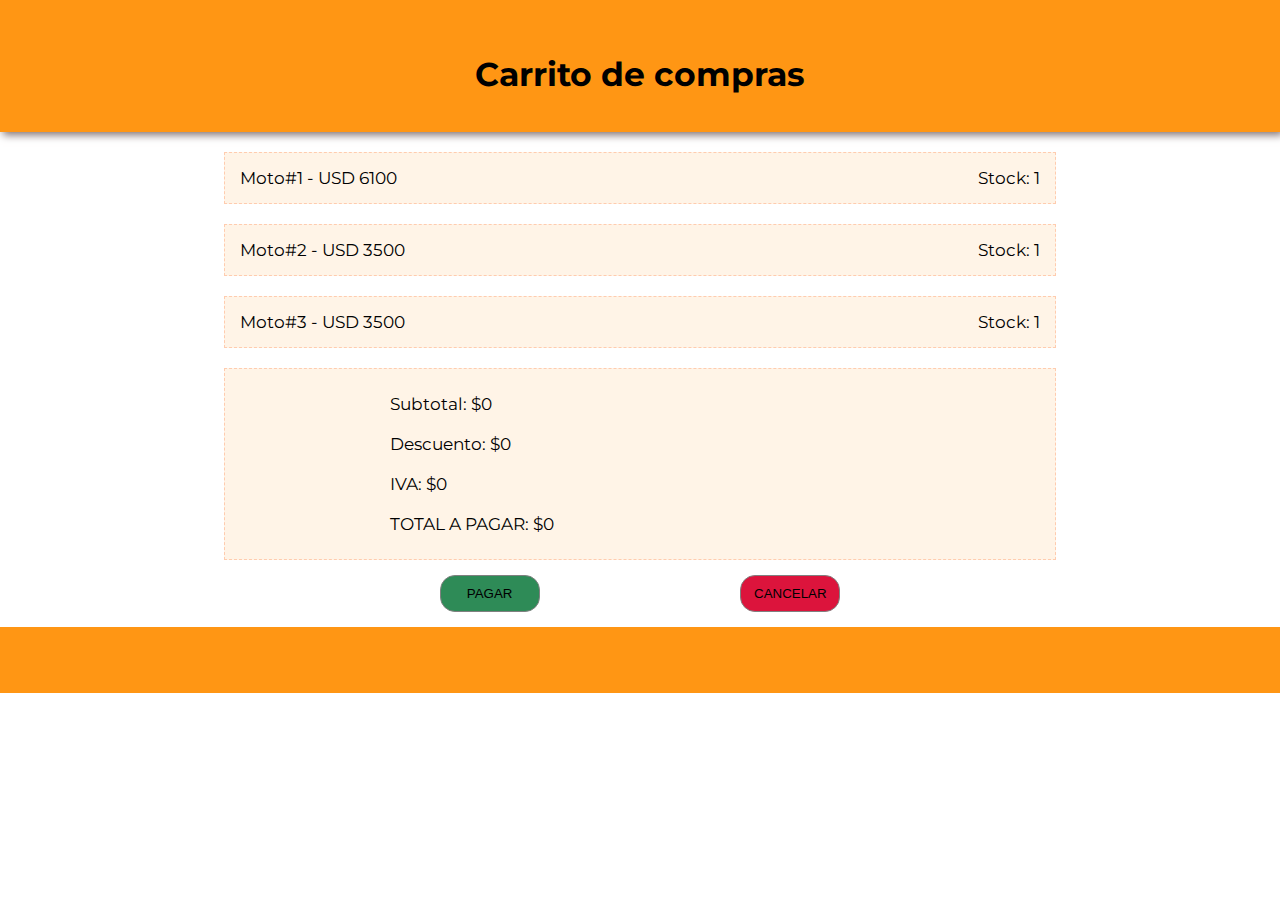
==== pages/carrito.html @ 9b8b6b32 "Carrito de compras front" ====
<!DOCTYPE html>
<html lang="es">
<head>
    <meta charset="UTF-8">
    <meta name="viewport" content="width=device-width, initial-scale=1.0">
    <link rel="stylesheet" href="../css/style.css">
    <title>Carrito</title>
</head>
<body>
    <header class="header-carrito">
        <h1>Carrito de compras</h1>
    </header>
    <div class="contenido-carrito">
        <div class="productos">
            <div class="producto">
                <span>Moto#1 - USD 6100</span>
                <span>Stock: <span id="stock-moto#1">1</span></span>
            </div>
            <div class="producto">
                <span>Moto#2 - USD 3500</span>
                <span>Stock: <span id="stock-moto#2">1</span></span>
            </div>
            <div class="producto">
                <span>Moto#3 - USD 3500</span>
                <span>Stock: <span id="stock-moto#3">1</span></span>
            </div>
        </div>
        <div class="checkout-modal">
            <div class="checkout-content">
                <p>Subtotal: $ <span id="modal-subtotal">0</span></p>
                <p>Descuento: $ <span id="modal-descuento">0</span></p>
                <p>IVA: $ <span id="modal-iva">0</span></p>
                <p>TOTAL A PAGAR: $ <span id="modal-total">0</span></p>
            </div>
        </div>
        <div class="botonera-modal">
            <button class="btn-verde" onclick="realizarCompra()">PAGAR</button>
            <button class="btn-rojo" onclick="cerrarCheckout()"><a href="../pages/productos.html">CANCELAR</a></button>
        </div> 
    </div>
    <footer>
        <!-- falta agregar -->
    </footer>
    
    <script src="../js/app.js"></script>
</body>
</html>
---- css/style.css ----
@import url("https://fonts.googleapis.com/css2?family=Montserrat:ital,wght@0,100..900;1,100..900&display=swap");

/*############>>> RESET <<<############*/
* {
  margin: 0;
  padding: 0;
  box-sizing: border-box;
}
html {
  font-size: 62.5%;
  font-family: "Montserrat", sans-serif;
  
}
body {
  font-size: 1.65rem;
}

/*############>>> HEADER <<<############*/
header {
  z-index: 1;
  background-color: rgb(255, 150, 20);
  height: 8em;
  display: flex;
  align-items: center;
  justify-content: space-around;
  box-shadow: 3px 3px 8px #817272;  
}
.logo-header{
  margin: 0rem 4rem;
}

p{
  text-align: center;
}

nav ul {
  display:inline-flex;
  justify-content: center;
  list-style: none;
  align-items: center;
  gap: 2em;
  width: 30em;
}

nav a:hover {
  transform: scale(1.25);
  background-color: orange;
  font-weight: bold;
}

nav a:focus {
    transform: scale(1.25);
    background-color: orangered;
    color: white;
    font-weight: bold;
  }

nav a {
  display: flex;
  text-align: center;
  padding: 1.2em;
  text-decoration: none;
  color: black;
  border-radius: 25%;
 }

/*############>>> MAIN <<<############*/

main {
  display: flex;
  justify-content: center;
}

.contenido {
  background-color: #EDEDED;
  margin: 1em;
  display: flex;
  flex-direction: column;
  justify-content: center;
}

h1, h2{
  display: flex;
  justify-content: center;
  margin-top: 0.5em;
}
 h3,
p {
  margin: 2em;
  display: flex;
  justify-content: center;
  
}
.titulo-index{
  padding: 2em 2em 0.5em 2em;
  height: 70vh;
  background-image: url(../img/index-compra-moto.jpg);
  background-size: cover;
  display: flex;
  align-items: flex-end;
  color: orangered;
  font-weight: bolder;
  font-size: 2.5em;
  text-align: center;
}

form {
  display: flex;
  flex-direction: column;
  justify-content: center;
  align-items: center;
  gap: 0.5em;
  padding: 2em;
}
#image{
  display: none;
}

.tarjetas {
  display: flex;
  justify-content: center;
  flex-wrap: wrap;
}

.tarjeta {
  width: 18em;
  margin: 2em;
  display: flex;
  flex-direction: column;
  align-items: center;
}
.tarjeta-index {
  width: 18em;
  height: 10em;
  margin: 0em 5em 5em 5em;
  display: flex;
  justify-content: center;
  flex-direction: column;
  align-items: center;
  border: solid 1px black;
  font-weight: bold;
  border-radius: 20%;
}

.tarjeta-index:hover{
  transform: scale(1.25);
}
.tarjeta-index a{
  display: inline-block;
  
  text-decoration: none;
  color: orangered;
  
}

img {
  width: auto;
  height: 30vh;
}
.tarjeta:hover {
  transform: scale(1.18);
}
.parrafo-tarjeta {
  margin: 1em 0;
  justify-content: flex-start;
}
article {
  display: flex;
  flex-direction: column;
  justify-content: flex-start;
}

fieldset{
  z-index: 1;
  margin: 1rem;
}

#imagen{
  padding: 1.25em;
  border-radius: 40%;
  background-color: rgb(255, 150, 20);
  border-style: none;
}
#imagen:hover{
  transform: scale(1.25);
  background-color: orange;
}
#imagen:focus{
  transform: scale(1.25);
  background-color: orangered;
  color: black;
  font-weight: bold;
  }

.boton{
  padding: 1.25em;
  border-radius: 25%;
  background-color: rgb(255, 150, 20);
  border-style: none;
}
.boton:hover {
  transform: scale(1.25);
  background-color: orange;
}
  
.boton:focus {
  transform: scale(1.25);
  background-color: orangered;
  color: black;
  font-weight: bold;
}

/*>>>>>>>>> CARRITO <<<<<<<<<<<*/

.header-carrito{
  display: flex;
  justify-content: center;
}
.contenido-carrito{
  display: flex;
  flex-direction: column;
  align-items: center;
  justify-content: center;
}
.productos{
  margin-top: 2rem;
  width: 65%;
}
.producto{
  background-color: rgba(255, 136, 0, 0.096);
  border: 1px, dashed, rgba(255, 81, 0, 0.24);
  padding: 15px;
  display: flex;
  justify-content: space-between;
  align-items: center;
  margin-bottom: 2rem;
}
.checkout-modal{
  background-color: rgba(255, 136, 0, 0.096);
  border: 1px, dashed, rgba(255, 81, 0, 0.24);
  padding: 15px;
  width: 65%;  
  display: flex;
  flex-direction: column;
  align-items: center;

}
.checkout-content{
  
  width: 65%;
  display: flex;
  flex-direction: column;
  align-items: flex-start;
}
.checkout-content > p {
  margin: 1rem;
}


.botonera-modal{
  padding: 15px;
  width: 65%;  
  display: inline-flex;
  justify-content: space-evenly;
  align-items: center;
}
.btn-verde{
  border: 1px, solid, gray;
  border-radius: 15px;
  padding: 1rem;
  background-color: seagreen;
  width: 10rem;
}
.btn-rojo{
  border: 1px, solid, gray;
  border-radius: 15px;
  padding: 1rem;
  background-color:crimson;
  width: 10rem;
  list-style: none;
}
.btn-rojo a{
  text-decoration: none;
  color: black;
}
.btn-rojo:hover{
  background-color:rgba(220, 20, 60, 0.815);
  scale: 1.1;
}
.btn-verde:hover{
  background-color: rgba(46, 139, 86, 0.795);
  scale: 1.1;
}

/*############>>> footer <<<############*/

footer {
  height: 4em;
  background-color: rgb(255, 150, 20);
}


@media screen and (max-width: 768px) {
  header {
    justify-content: center;
  }
  nav{
    display: none;
  } 
  img {
    width: auto;
    height: 180px;
  }
}
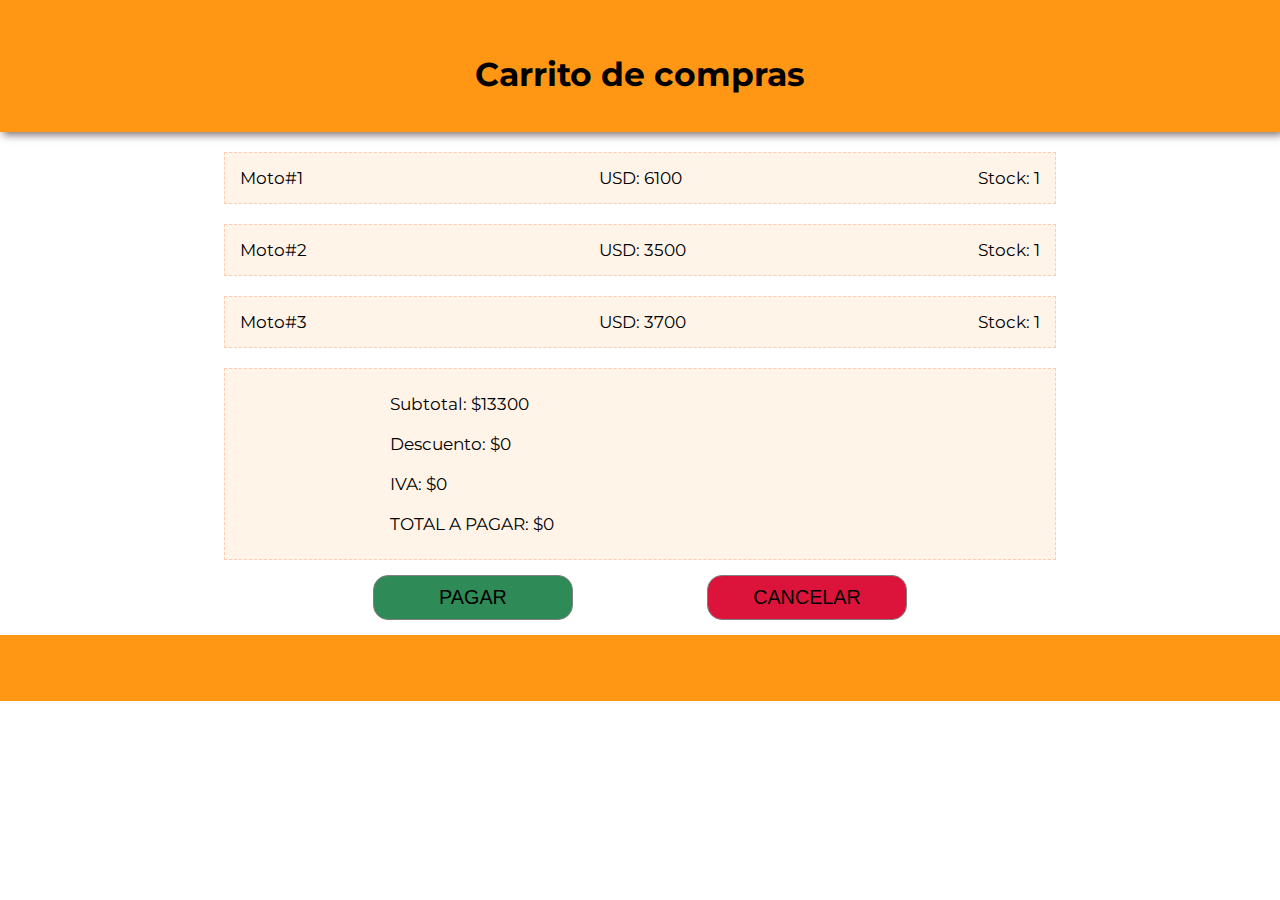
==== commit 48f88d20: "modificaciones en carrito y funcion subtotal" ====
--- a/pages/carrito.html
+++ b/pages/carrito.html
@@ -4,24 +4,30 @@
     <meta charset="UTF-8">
     <meta name="viewport" content="width=device-width, initial-scale=1.0">
     <link rel="stylesheet" href="../css/style.css">
+    <link rel='stylesheet' href='https://cdn-uicons.flaticon.com/2.6.0/uicons-solid-straight/css/uicons-solid-straight.css'>
+
     <title>Carrito</title>
 </head>
 <body>
     <header class="header-carrito">
-        <h1>Carrito de compras</h1>
+        <h1><i class="fi fi-ss-shopping-cart" id="carrito"></i>Carrito de compras </h1>
+        
     </header>
     <div class="contenido-carrito">
         <div class="productos">
             <div class="producto">
-                <span>Moto#1 - USD 6100</span>
+                <span>Moto#1</span>
+                <span>USD: <span id="precio-moto#1">6100</span></span>
                 <span>Stock: <span id="stock-moto#1">1</span></span>
             </div>
             <div class="producto">
-                <span>Moto#2 - USD 3500</span>
+                <span>Moto#2</span>
+                <span>USD: <span id="precio-moto#2">3500</span></span>
                 <span>Stock: <span id="stock-moto#2">1</span></span>
             </div>
             <div class="producto">
-                <span>Moto#3 - USD 3500</span>
+                <span>Moto#3 </span>
+                <span>USD: <span id="precio-moto#3">3700</span></span>
                 <span>Stock: <span id="stock-moto#3">1</span></span>
             </div>
         </div>
--- a/css/style.css
+++ b/css/style.css
@@ -49,11 +49,11 @@
 }
 
 nav a:focus {
-    transform: scale(1.25);
-    background-color: orangered;
-    color: white;
-    font-weight: bold;
-  }
+  transform: scale(1.25);
+  background-color: orangered;
+  color: white;
+  font-weight: bold;
+}
 
 nav a {
   display: flex;
@@ -62,7 +62,7 @@
   text-decoration: none;
   color: black;
   border-radius: 25%;
- }
+}
 
 /*############>>> MAIN <<<############*/
 
@@ -263,21 +263,24 @@
   display: inline-flex;
   justify-content: space-evenly;
   align-items: center;
+  
 }
 .btn-verde{
   border: 1px, solid, gray;
   border-radius: 15px;
   padding: 1rem;
   background-color: seagreen;
-  width: 10rem;
+  width: 20rem;
+  font-size: larger;
 }
 .btn-rojo{
   border: 1px, solid, gray;
   border-radius: 15px;
   padding: 1rem;
   background-color:crimson;
-  width: 10rem;
+  width: 20rem;
   list-style: none;
+  font-size: larger;
 }
 .btn-rojo a{
   text-decoration: none;
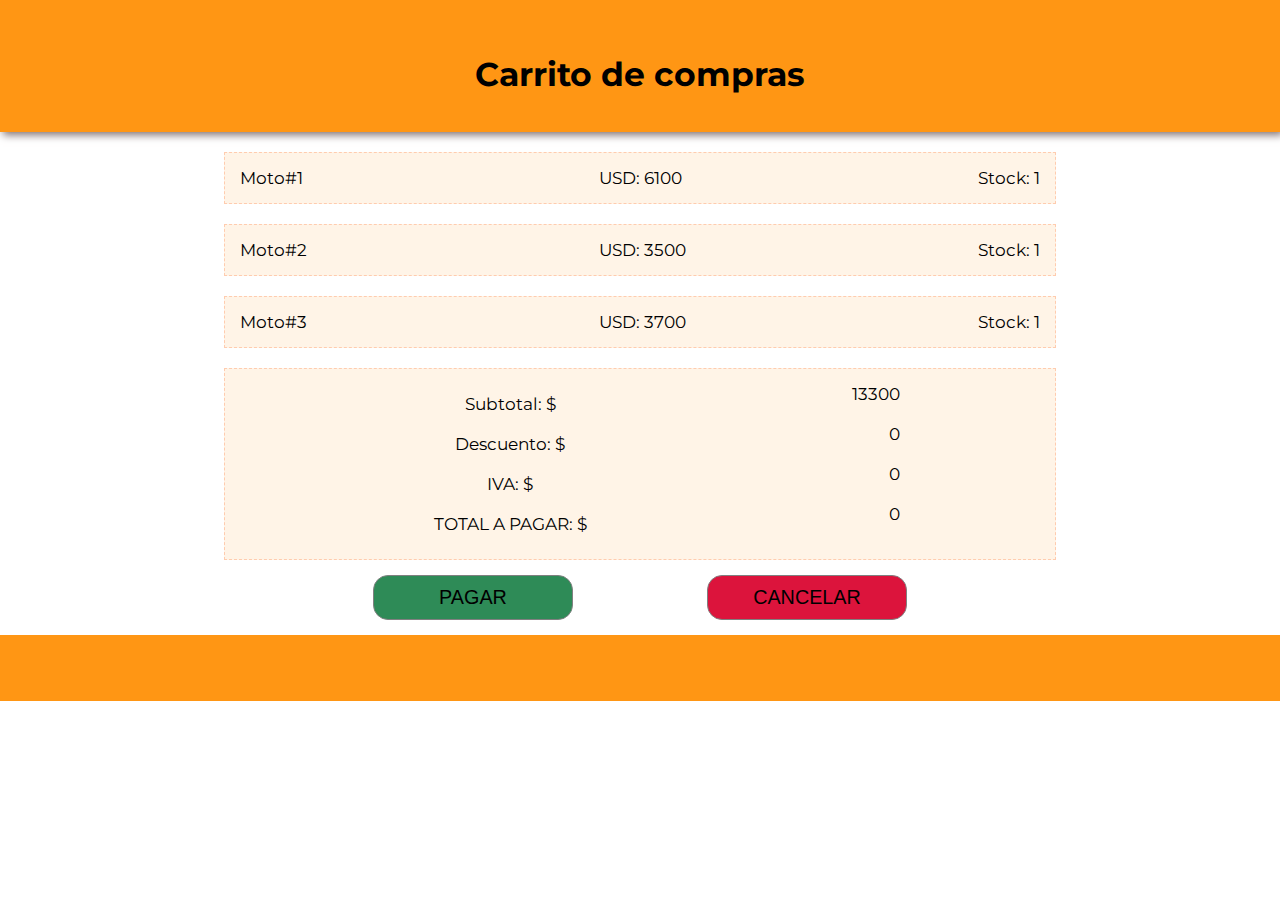
==== commit 8767b29d: "fix totales carrito" ====
--- a/pages/carrito.html
+++ b/pages/carrito.html
@@ -33,10 +33,10 @@
         </div>
         <div class="checkout-modal">
             <div class="checkout-content">
-                <p>Subtotal: $ <span id="modal-subtotal">0</span></p>
-                <p>Descuento: $ <span id="modal-descuento">0</span></p>
-                <p>IVA: $ <span id="modal-iva">0</span></p>
-                <p>TOTAL A PAGAR: $ <span id="modal-total">0</span></p>
+                <p>Subtotal: $ </p><span id="modal-subtotal">0</span>
+                <p>Descuento: $ </p><span id="modal-descuento">0</span>
+                <p>IVA: $ </p><span id="modal-iva">0</span>
+                <p>TOTAL A PAGAR: $ </p><span id="modal-total">0</span>
             </div>
         </div>
         <div class="botonera-modal">
--- a/css/style.css
+++ b/css/style.css
@@ -239,18 +239,16 @@
   background-color: rgba(255, 136, 0, 0.096);
   border: 1px, dashed, rgba(255, 81, 0, 0.24);
   padding: 15px;
-  width: 65%;  
-  display: flex;
-  flex-direction: column;
-  align-items: center;
-
+  width: 65%;
+  display: flex;
+  justify-content: space-around;
 }
 .checkout-content{
   
   width: 65%;
-  display: flex;
-  flex-direction: column;
-  align-items: flex-start;
+  display: grid;
+  grid-template-columns: 1fr 1fr; 
+  text-align: end;
 }
 .checkout-content > p {
   margin: 1rem;
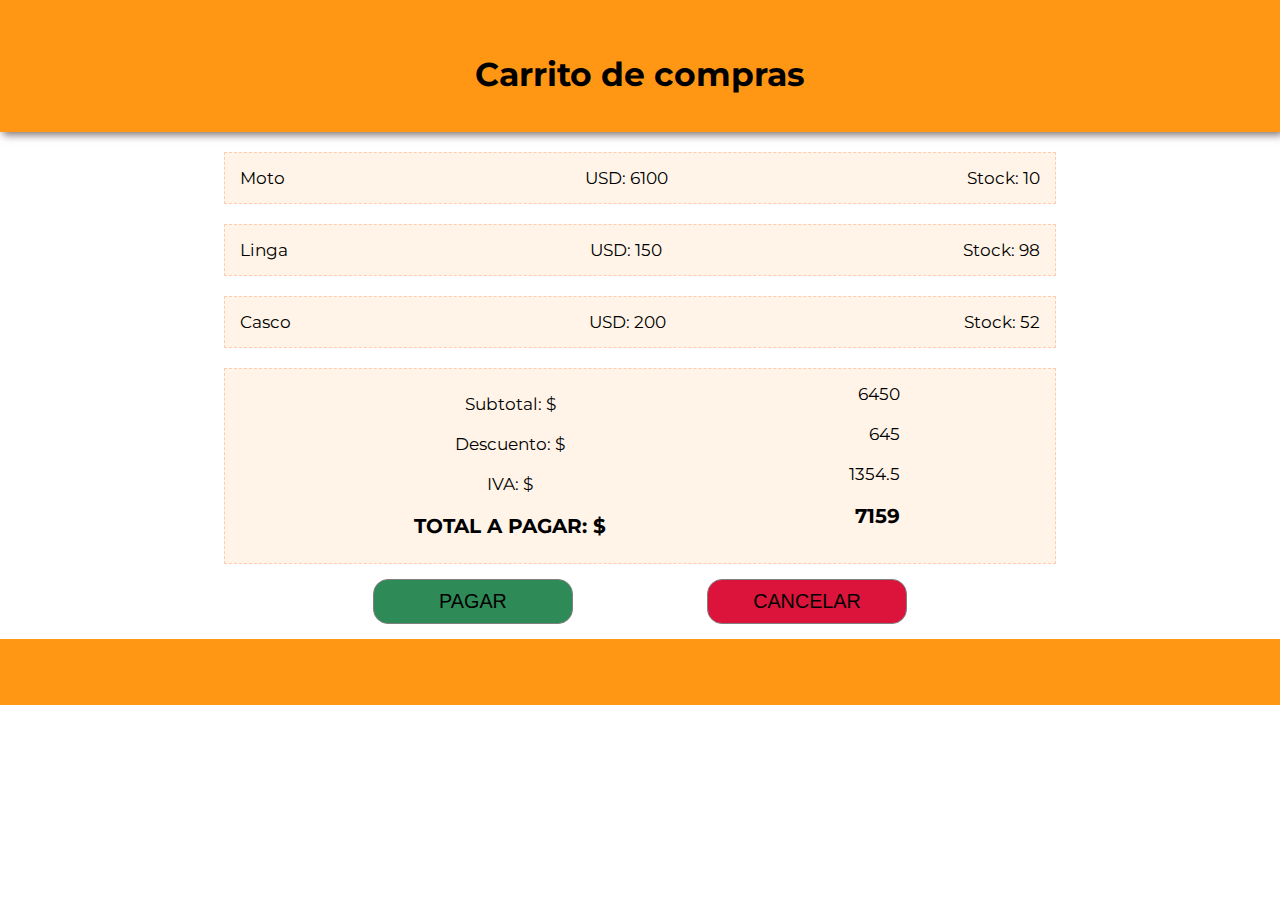
==== commit e276f179: "avances en carrito, funciones cuentas" ====
--- a/pages/carrito.html
+++ b/pages/carrito.html
@@ -16,19 +16,19 @@
     <div class="contenido-carrito">
         <div class="productos">
             <div class="producto">
-                <span>Moto#1</span>
+                <span>Moto</span>
                 <span>USD: <span id="precio-moto#1">6100</span></span>
-                <span>Stock: <span id="stock-moto#1">1</span></span>
+                <span>Stock: <span id="stock-moto#1">10</span></span>
             </div>
             <div class="producto">
-                <span>Moto#2</span>
-                <span>USD: <span id="precio-moto#2">3500</span></span>
-                <span>Stock: <span id="stock-moto#2">1</span></span>
+                <span>Linga</span>
+                <span>USD: <span id="precio-moto#2">150</span></span>
+                <span>Stock: <span id="stock-moto#2">98</span></span>
             </div>
             <div class="producto">
-                <span>Moto#3 </span>
-                <span>USD: <span id="precio-moto#3">3700</span></span>
-                <span>Stock: <span id="stock-moto#3">1</span></span>
+                <span>Casco</span>
+                <span>USD: <span id="precio-moto#3">200</span></span>
+                <span>Stock: <span id="stock-moto#3">52</span></span>
             </div>
         </div>
         <div class="checkout-modal">
@@ -36,7 +36,7 @@
                 <p>Subtotal: $ </p><span id="modal-subtotal">0</span>
                 <p>Descuento: $ </p><span id="modal-descuento">0</span>
                 <p>IVA: $ </p><span id="modal-iva">0</span>
-                <p>TOTAL A PAGAR: $ </p><span id="modal-total">0</span>
+                <p class="bolder">TOTAL A PAGAR: $ </p><span class="bolder" id="modal-total">0</span>
             </div>
         </div>
         <div class="botonera-modal">
--- a/css/style.css
+++ b/css/style.css
@@ -291,6 +291,10 @@
 .btn-verde:hover{
   background-color: rgba(46, 139, 86, 0.795);
   scale: 1.1;
+}
+.bolder{
+  font-weight: bolder;
+  font-size: 2rem;
 }
 
 /*############>>> footer <<<############*/
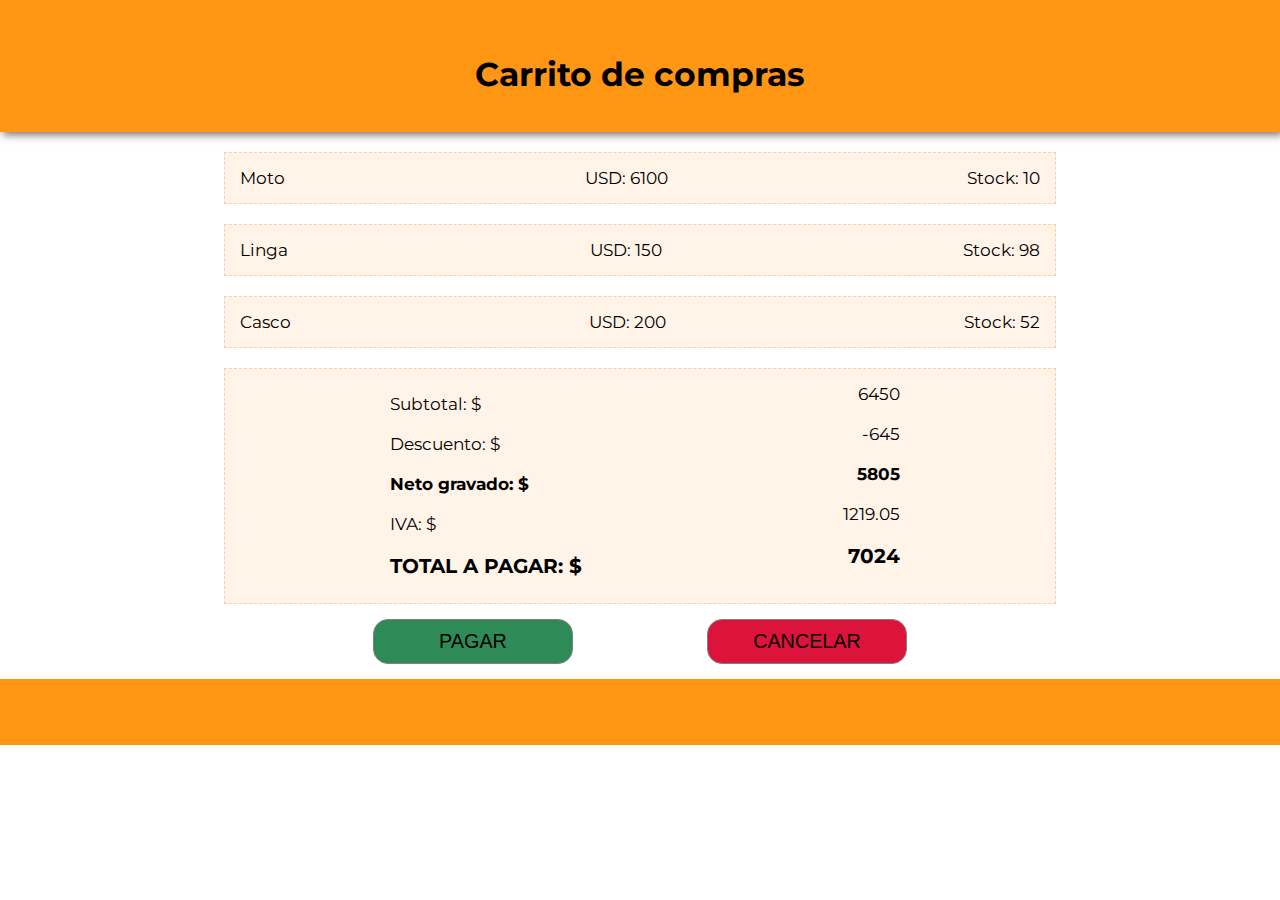
==== commit f5b34dfb: "carrito neto gravado y otros detalles" ====
--- a/pages/carrito.html
+++ b/pages/carrito.html
@@ -35,6 +35,7 @@
             <div class="checkout-content">
                 <p>Subtotal: $ </p><span id="modal-subtotal">0</span>
                 <p>Descuento: $ </p><span id="modal-descuento">0</span>
+                <p class="bold">Neto gravado: $ </p><span class="bold" id="modal-ng">0</span>
                 <p>IVA: $ </p><span id="modal-iva">0</span>
                 <p class="bolder">TOTAL A PAGAR: $ </p><span class="bolder" id="modal-total">0</span>
             </div>
--- a/css/style.css
+++ b/css/style.css
@@ -252,6 +252,8 @@
 }
 .checkout-content > p {
   margin: 1rem;
+  display: flex;
+  justify-content: flex-start;
 }
 
 
@@ -295,6 +297,9 @@
 .bolder{
   font-weight: bolder;
   font-size: 2rem;
+}
+.bold{
+  font-weight: bold;
 }
 
 /*############>>> footer <<<############*/
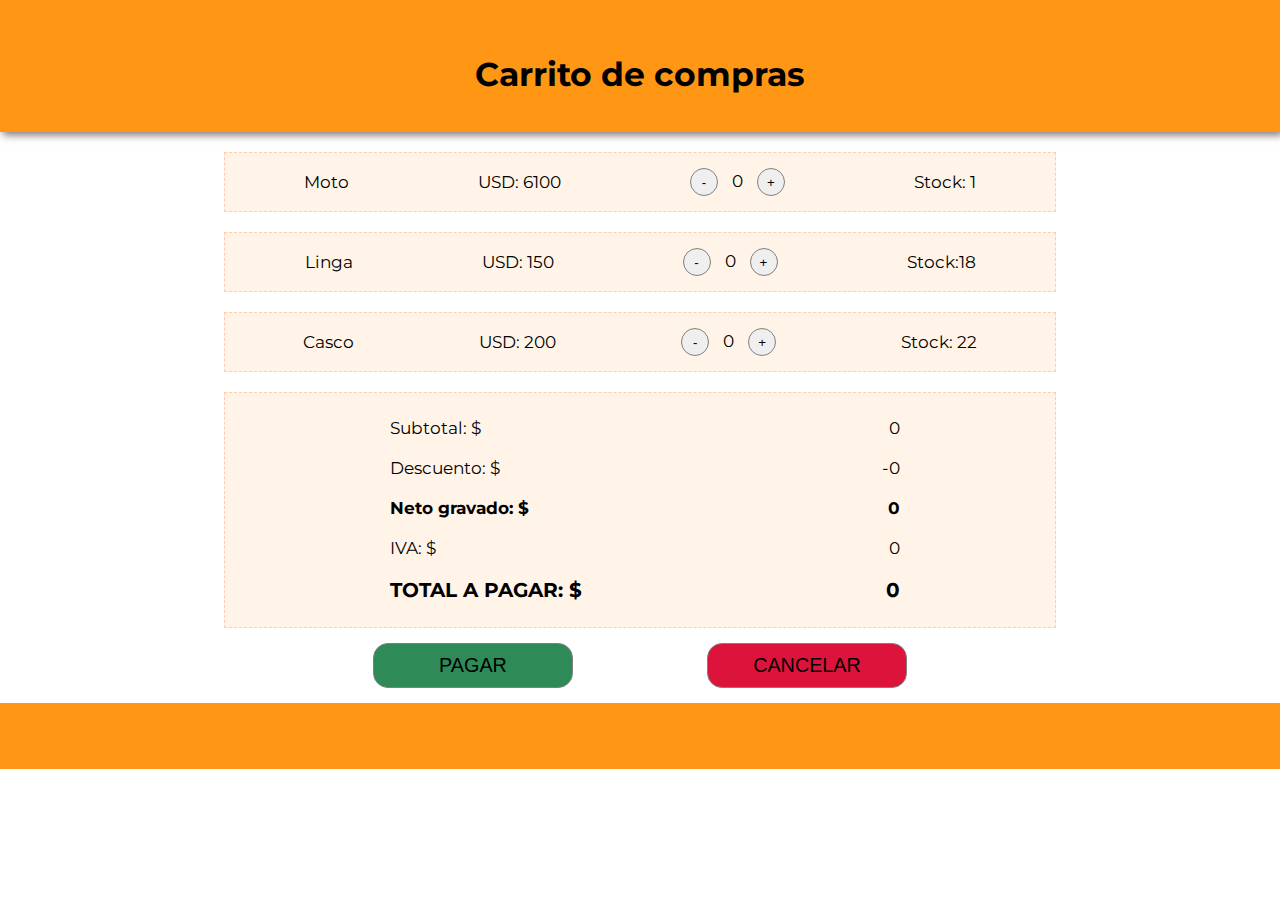
==== commit 87e600ab: "Mejoras en el carrito, contador de productos agregados" ====
--- a/pages/carrito.html
+++ b/pages/carrito.html
@@ -18,17 +18,20 @@
             <div class="producto">
                 <span>Moto</span>
                 <span>USD: <span id="precio-moto#1">6100</span></span>
-                <span>Stock: <span id="stock-moto#1">10</span></span>
+                <div><button id="moto-menos" class="btn-masmenos">-</button><span class="cantidad" id="cantidad-moto"> 0 </span><button id="moto-mas" class="btn-masmenos">+</button></div>
+                <span>Stock:  <span id="stock-moto">1</span></span>
             </div>
             <div class="producto">
                 <span>Linga</span>
                 <span>USD: <span id="precio-moto#2">150</span></span>
-                <span>Stock: <span id="stock-moto#2">98</span></span>
+                <div><button id="linga-menos" class="btn-masmenos">-</button><span class="cantidad" id="cantidad-linga"> 0 </span><button id="linga-mas" class="btn-masmenos" >+</button></div>
+                <span>Stock:<span id="stock-linga">18</span></span>
             </div>
             <div class="producto">
                 <span>Casco</span>
                 <span>USD: <span id="precio-moto#3">200</span></span>
-                <span>Stock: <span id="stock-moto#3">52</span></span>
+                <div><button id="casco-menos" class="btn-masmenos">-</button><span class="cantidad" id="cantidad-casco"> 0 </span><button id="casco-mas" class="btn-masmenos" >+</button></div>
+                <span>Stock: <span id="stock-casco">22</span></span>
             </div>
         </div>
         <div class="checkout-modal">
@@ -38,6 +41,8 @@
                 <p class="bold">Neto gravado: $ </p><span class="bold" id="modal-ng">0</span>
                 <p>IVA: $ </p><span id="modal-iva">0</span>
                 <p class="bolder">TOTAL A PAGAR: $ </p><span class="bolder" id="modal-total">0</span>
+                
+
             </div>
         </div>
         <div class="botonera-modal">
--- a/css/style.css
+++ b/css/style.css
@@ -231,7 +231,7 @@
   border: 1px, dashed, rgba(255, 81, 0, 0.24);
   padding: 15px;
   display: flex;
-  justify-content: space-between;
+  justify-content: space-around;
   align-items: center;
   margin-bottom: 2rem;
 }
@@ -249,6 +249,7 @@
   display: grid;
   grid-template-columns: 1fr 1fr; 
   text-align: end;
+  align-items: center;
 }
 .checkout-content > p {
   margin: 1rem;
@@ -256,6 +257,16 @@
   justify-content: flex-start;
 }
 
+.btn-masmenos{
+  width: 2.8rem;
+  height: 2.8rem;
+  border: 1px, solid, grey;
+  border-radius: 25px;
+}
+
+.btn-masmenos:hover{
+  scale: 1.1;
+}
 
 .botonera-modal{
   padding: 15px;
@@ -290,16 +301,21 @@
   background-color:rgba(220, 20, 60, 0.815);
   scale: 1.1;
 }
+
 .btn-verde:hover{
   background-color: rgba(46, 139, 86, 0.795);
   scale: 1.1;
 }
+
 .bolder{
   font-weight: bolder;
   font-size: 2rem;
 }
 .bold{
   font-weight: bold;
+}
+.cantidad{
+  padding: 1rem;
 }
 
 /*############>>> footer <<<############*/
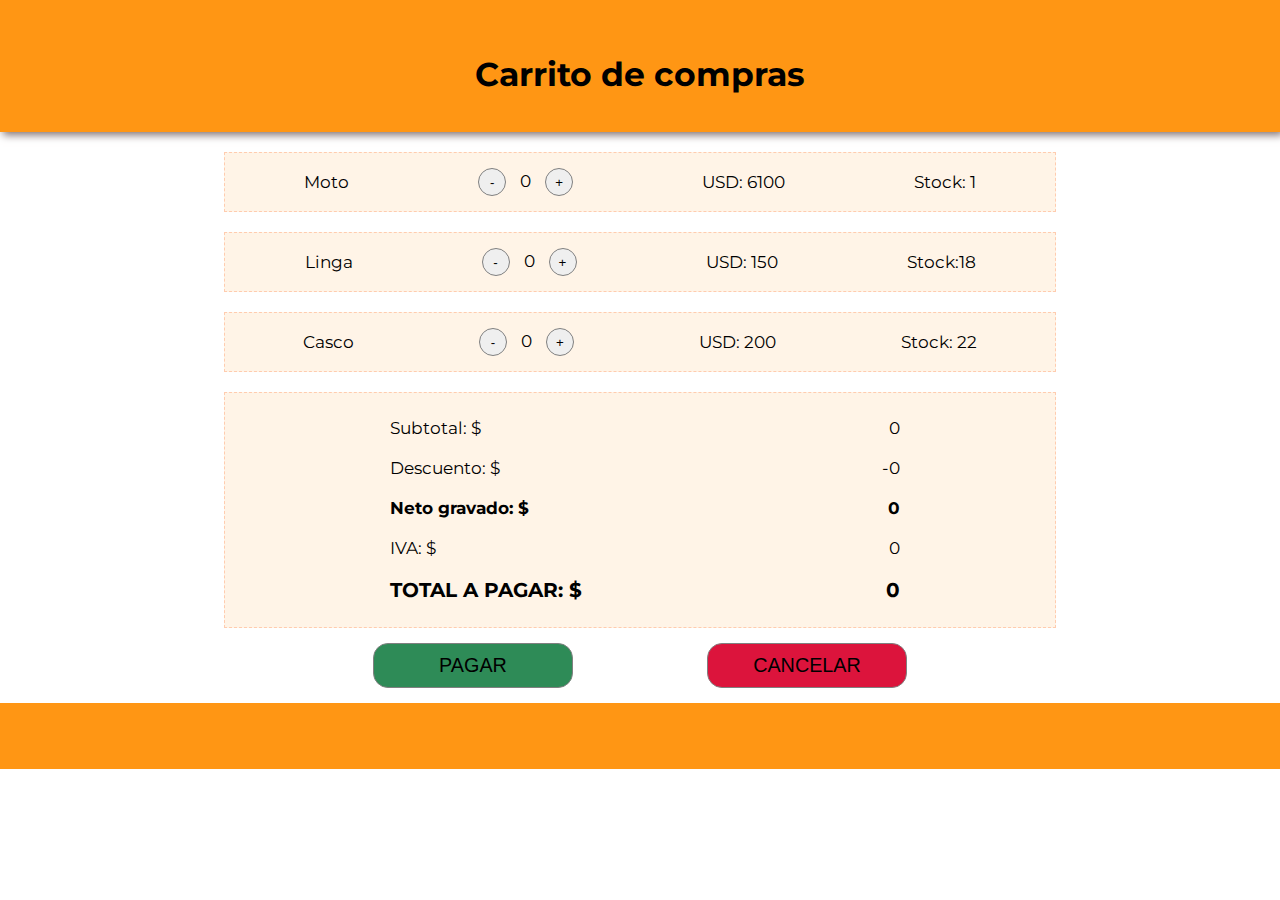
==== commit dbae8b0a: "fix subtotal carrito" ====
--- a/pages/carrito.html
+++ b/pages/carrito.html
@@ -17,20 +17,28 @@
         <div class="productos">
             <div class="producto">
                 <span>Moto</span>
-                <span>USD: <span id="precio-moto#1">6100</span></span>
-                <div><button id="moto-menos" class="btn-masmenos">-</button><span class="cantidad" id="cantidad-moto"> 0 </span><button id="moto-mas" class="btn-masmenos">+</button></div>
+                <div>
+                    <button id="moto-menos" class="btn-masmenos">-</button>
+                    <span class="cantidad" id="cantidad-moto"> 0 </span>
+                    <button id="moto-mas" class="btn-masmenos">+</button>
+                </div>
+                <span>USD: <span id="precio-moto">6100</span></span>
                 <span>Stock:  <span id="stock-moto">1</span></span>
             </div>
             <div class="producto">
                 <span>Linga</span>
-                <span>USD: <span id="precio-moto#2">150</span></span>
                 <div><button id="linga-menos" class="btn-masmenos">-</button><span class="cantidad" id="cantidad-linga"> 0 </span><button id="linga-mas" class="btn-masmenos" >+</button></div>
+                <span>USD: <span id="precio-linga">150</span></span>
                 <span>Stock:<span id="stock-linga">18</span></span>
             </div>
             <div class="producto">
                 <span>Casco</span>
-                <span>USD: <span id="precio-moto#3">200</span></span>
-                <div><button id="casco-menos" class="btn-masmenos">-</button><span class="cantidad" id="cantidad-casco"> 0 </span><button id="casco-mas" class="btn-masmenos" >+</button></div>
+                <div>
+                    <button id="casco-menos" class="btn-masmenos">-</button>
+                    <span class="cantidad" id="cantidad-casco"> 0 </span>
+                    <button id="casco-mas" class="btn-masmenos" >+</button>
+                </div>
+                <span>USD: <span id="precio-casco">200</span></span>
                 <span>Stock: <span id="stock-casco">22</span></span>
             </div>
         </div>
